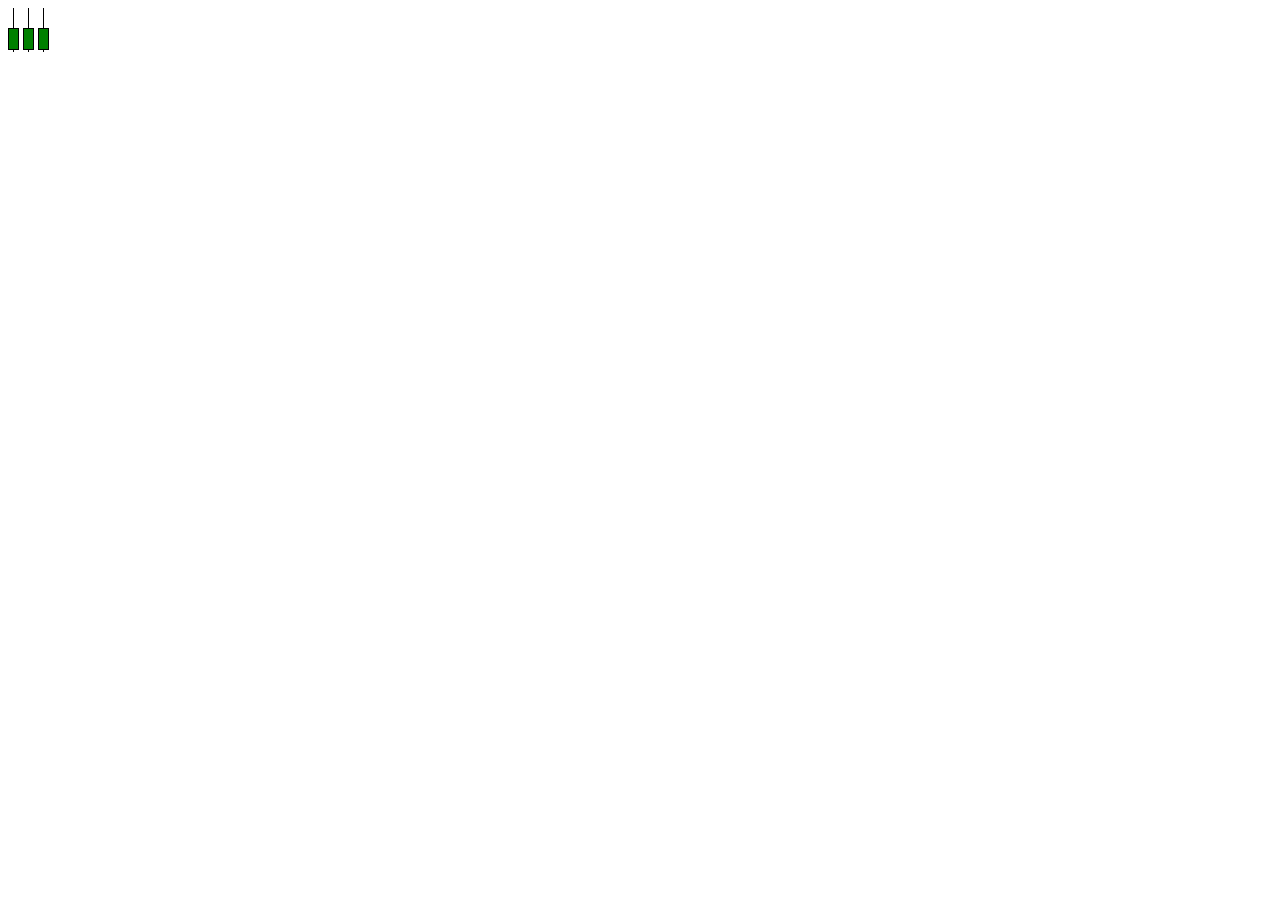
==== js/visualization.html @ 4faee8e8 "Added candles viz" ====
<html>
<head>
  <style>
    .candle {
      height: 40px;
      display: inline-block;
      padding: 0;
    }
    .upperShadow {
      margin-left: 5px;
      width: 1px;
      height: 20px;
      background-color: black
    }
    .body {
      width: 9px;
      height: 20px;
      background: green;
      border: 1px solid black;
    }
    .lowerShadow {
      margin-left: 5px;
      width: 1px;
      height: 2px;
      background-color: black
    }
  </style>
</head>
<body>
  <div class="candle">
    <div class="upperShadow"></div>
    <div class="body"></div>
    <div class="lowerShadow"></div>
  </div>
  <div class="candle">
    <div class="upperShadow"></div>
    <div class="body"></div>
    <div class="lowerShadow"></div>
  </div>
  <div class="candle">
    <div class="upperShadow"></div>
    <div class="body"></div>
    <div class="lowerShadow"></div>
  </div>
</body>
</html>
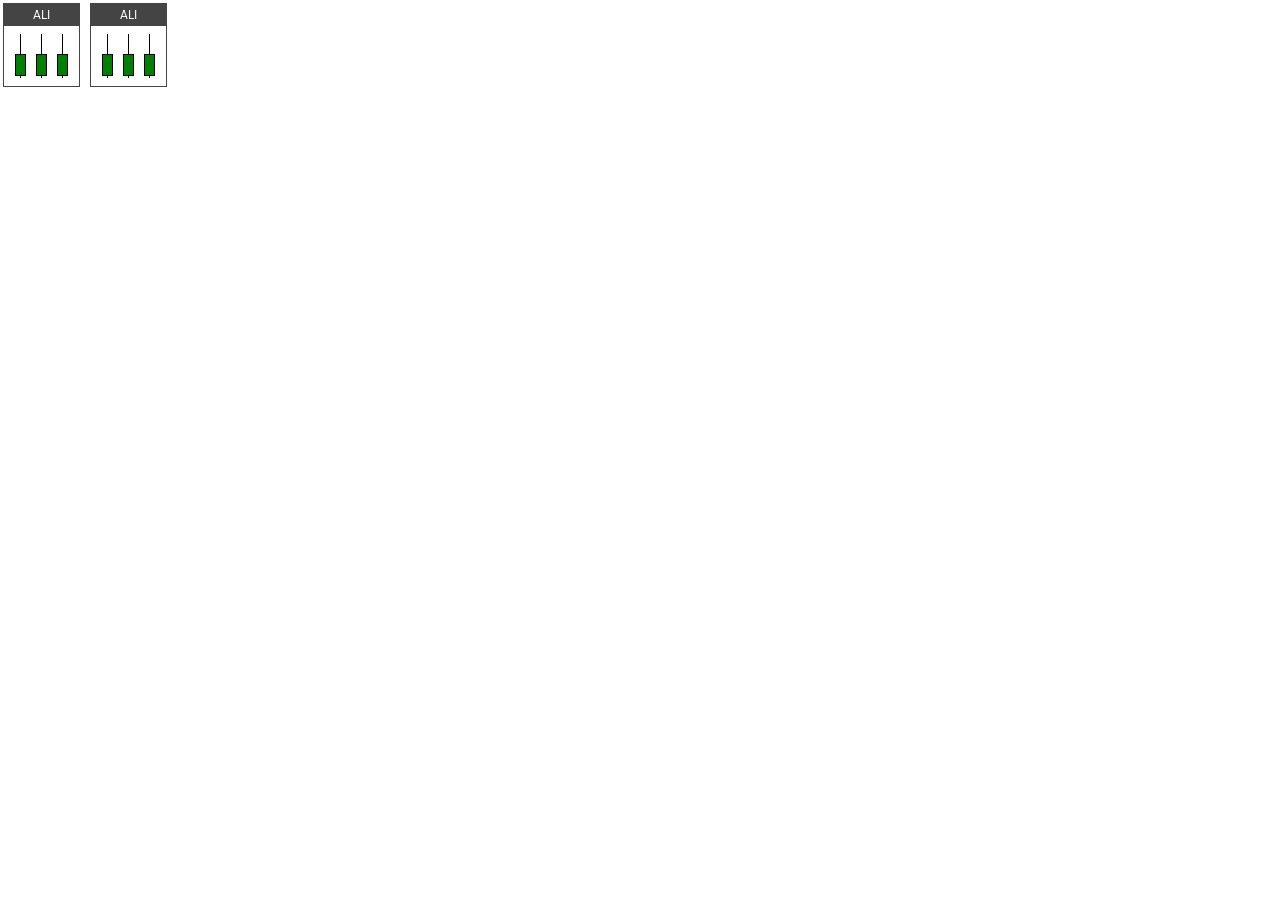
==== commit 97a82fb0: "Improved visualization" ====
--- a/js/visualization.html
+++ b/js/visualization.html
@@ -1,10 +1,37 @@
+<!--
+TODO:
+ * Make it dynamic
+ * Read from JSON
+-->
 <html>
 <head>
+  <link href="https://fonts.googleapis.com/css?family=Roboto" rel="stylesheet">
   <style>
+    body {
+      font-family: 'Roboto', sans-serif;
+      margin: 0;
+    }
+    .equity {
+      border: 1px solid #444;
+      margin: 3px;
+      display: inline-block;
+    }
+    .content {
+      padding: 8px;
+      display: inline-block;
+    }
+    .title {
+      text-align: center;
+      padding: 4px 2px;
+      font-size:12px;
+      color: white;
+      background-color: #444;
+    }
     .candle {
       height: 40px;
       display: inline-block;
       padding: 0;
+      margin: 0 3px;
     }
     .upperShadow {
       margin-left: 5px;
@@ -27,20 +54,45 @@
   </style>
 </head>
 <body>
-  <div class="candle">
-    <div class="upperShadow"></div>
-    <div class="body"></div>
-    <div class="lowerShadow"></div>
+  <div class="equity">
+    <div class="title">ALI</div>
+    <div class="content">
+      <div class="candle">
+        <div class="upperShadow"></div>
+        <div class="body"></div>
+        <div class="lowerShadow"></div>
+      </div>
+      <div class="candle">
+        <div class="upperShadow"></div>
+        <div class="body"></div>
+        <div class="lowerShadow"></div>
+      </div>
+      <div class="candle">
+        <div class="upperShadow"></div>
+        <div class="body"></div>
+        <div class="lowerShadow"></div>
+      </div>
+    </div>
   </div>
-  <div class="candle">
-    <div class="upperShadow"></div>
-    <div class="body"></div>
-    <div class="lowerShadow"></div>
-  </div>
-  <div class="candle">
-    <div class="upperShadow"></div>
-    <div class="body"></div>
-    <div class="lowerShadow"></div>
+  <div class="equity">
+    <div class="title">ALI</div>
+    <div class="content">
+      <div class="candle">
+        <div class="upperShadow"></div>
+        <div class="body"></div>
+        <div class="lowerShadow"></div>
+      </div>
+      <div class="candle">
+        <div class="upperShadow"></div>
+        <div class="body"></div>
+        <div class="lowerShadow"></div>
+      </div>
+      <div class="candle">
+        <div class="upperShadow"></div>
+        <div class="body"></div>
+        <div class="lowerShadow"></div>
+      </div>
+    </div>
   </div>
 </body>
 </html>
